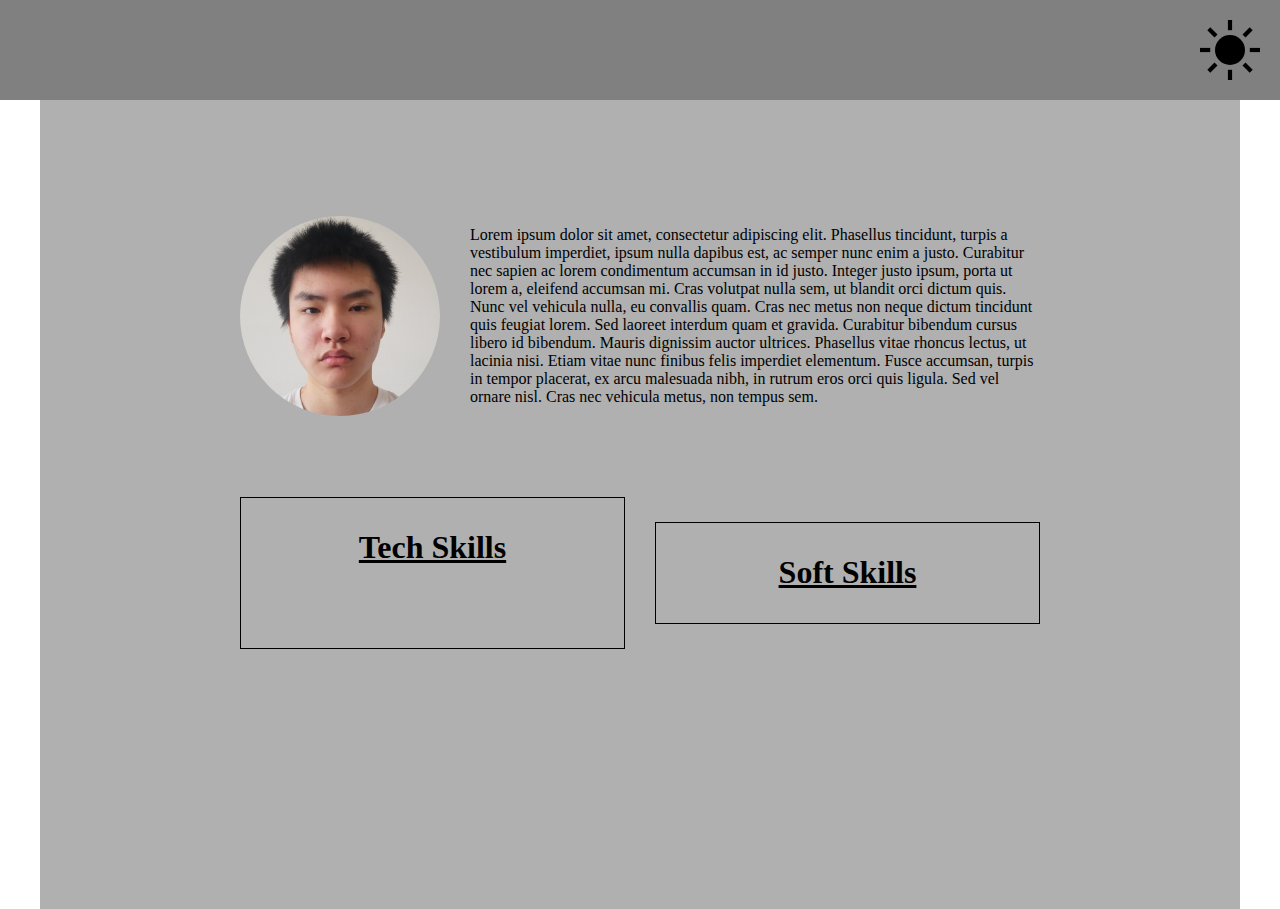
==== index.html @ 19003bbd "second commit" ====
<!DOCTYPE html>
<html lang="en">

<head>
    <meta charset="UTF-8">
    <meta name="viewport" content="width=device-width, initial-scale=1.0">
    <title>Document</title>
    <link rel="stylesheet" href="styles.css">
    <script defer src="js/themeCheck.js">
        //Check system theme and change to it
    </script>
    <script defer src="js/themeChange.js">
        //Theme change script
    </script>
    <script defer src="js/topFunction.js">
        // Button to scroll to top
    </script>
    <script>
        //Magic flash of unstyled content fix for Firefox by declaring an empty variable???
        let FF_FOUC_FIX;
    </script>
</head>

<body onload="themeCheck()">
    <header>
        <input type="image" src="img/dark.svg" alt="Theme change button" id="theme"></button>
    </header>
    <main>
        <div class="div">
            <img src="img/portrait.jpg" alt="Portrait" id="portrait">
            <p>
                Lorem ipsum dolor sit amet, consectetur adipiscing elit. Phasellus tincidunt, turpis a vestibulum
                imperdiet, ipsum nulla dapibus est, ac semper nunc enim a justo. Curabitur nec sapien ac lorem
                condimentum accumsan in id justo. Integer justo ipsum, porta ut lorem a, eleifend accumsan mi. Cras
                volutpat nulla sem, ut blandit orci dictum quis. Nunc vel vehicula nulla, eu convallis quam. Cras nec
                metus non neque dictum tincidunt quis feugiat lorem. Sed laoreet interdum quam et gravida. Curabitur
                bibendum cursus libero id bibendum. Mauris dignissim auctor ultrices. Phasellus vitae rhoncus lectus, ut
                lacinia nisi. Etiam vitae nunc finibus felis imperdiet elementum. Fusce accumsan, turpis in tempor
                placerat, ex arcu malesuada nibh, in rutrum eros orci quis ligula. Sed vel ornare nisl. Cras nec
                vehicula metus, non tempus sem.
            </p>
        </div>
        <div class="div">
            <div class="skills">
                <h1>Tech Skills</h1>
                <ul>
                    <li><img src="" alt=""> </li>
                </ul>
            </div>
            <div class="skills">
                <h1>Soft Skills</h1>
            </div>
        </div>
        <div class="div">

        </div>
        <div class="div">

        </div>
    </main>
    <input type="button" id="topButton" value="^">
    <footer>

    </footer>
</body>

</html>
---- styles.css ----
/*Theme colors*/
:root {
    --header-color: #808080;
    --article-color: #B0B0B0;
    --top-button-color: rgba(196, 196, 196, 0.9);
    --text-color: #000000;
}

[theme="dark"] {
    --header-color: #404040;
    --article-color: #808080;
    --top-button-color: rgba(13, 13, 13, 0.8);
    --text-color: #FFFFFF;
}

/*Background dim when in dark mode*/
.dim {
    box-shadow: inset 0 0 0 1000px rgba(13, 13, 13, .5);
}

html {
    scroll-behavior: smooth;
}

body {
    margin: 0px;
    background-image: none;
}

header {
    width: 100%;
    height: 100px;
    box-sizing: border-box;
    background-color: var(--header-color);
    display: grid;
    grid-template-columns: 1fr auto 1fr;
    align-items: center;
    padding: 0px 20px;
}

#theme {
    width: 60px;
    height: 60px;
    padding: 0;
    border-style: none;
    background-color: transparent;
    grid-column: end;
}

main {
    width: 1040px;
    margin: 0 auto;
    padding: 100px 80px;
    display: flex;
    flex-direction: column;
    gap: 55px;
    align-items: center;
    background-color: var(--article-color);
}

.div {
    width: 800px;
    padding: 10px;
    display: flex;
    gap: 30px;
    align-items: center;
}

#portrait {
        width: 200px;
        height: 200px;
        border-radius: 100%;
}

.skills {
    width: 325px;
    padding: 10px 30px;
    display: flex;
    flex-direction: column;
    align-items: center;
    border: 1px solid #000000;
}

ul {
    list-style: none;
}

h1 {
    text-decoration: underline;
}

#topButton {
    display: none;
    /* Hidden by default */
    position: fixed;
    /* Fixed/sticky position */
    bottom: 20px;
    right: 30px;
    z-index: 99;
    /* Make sure it does not overlap */
    border: none;
    background-color: var(--top-button-color);
    color: var(--text-color);
    cursor: pointer;
    padding: 15px;
    border-radius: 10px;
    font-size: 18px;
}
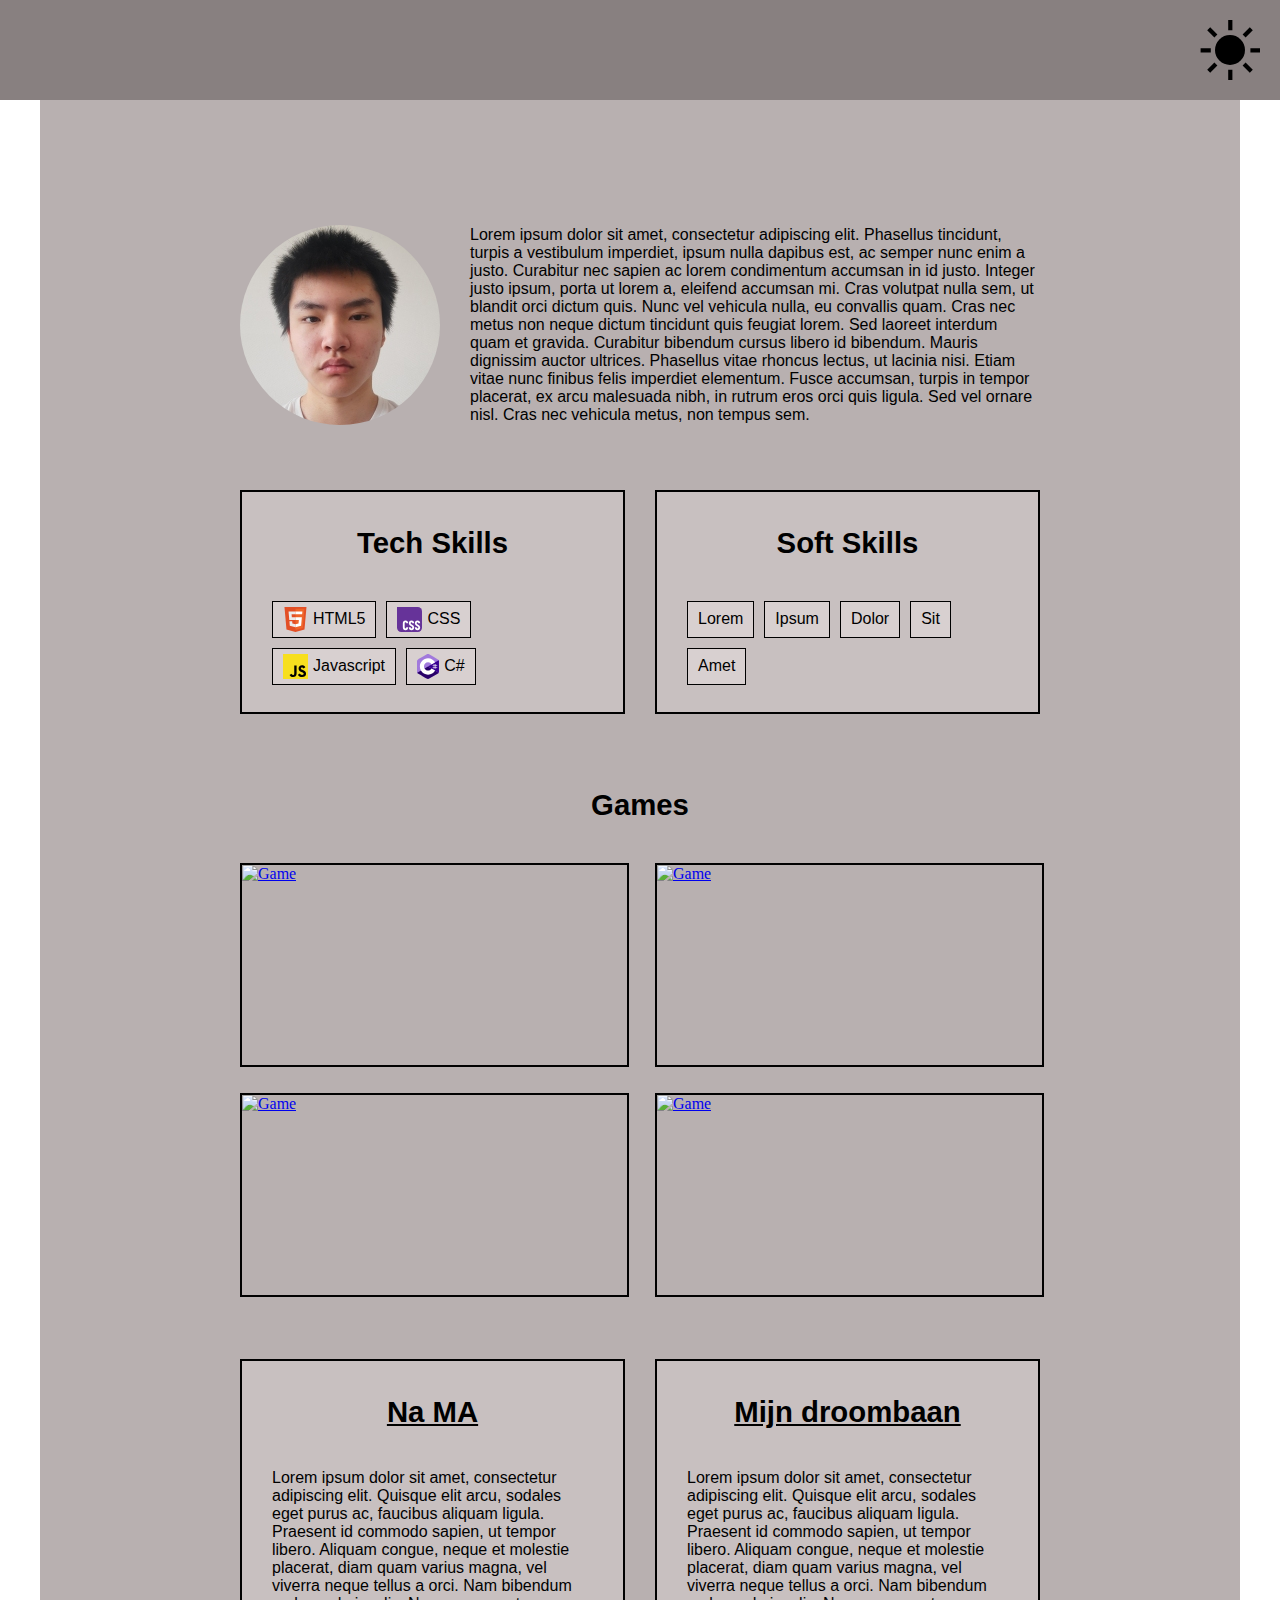
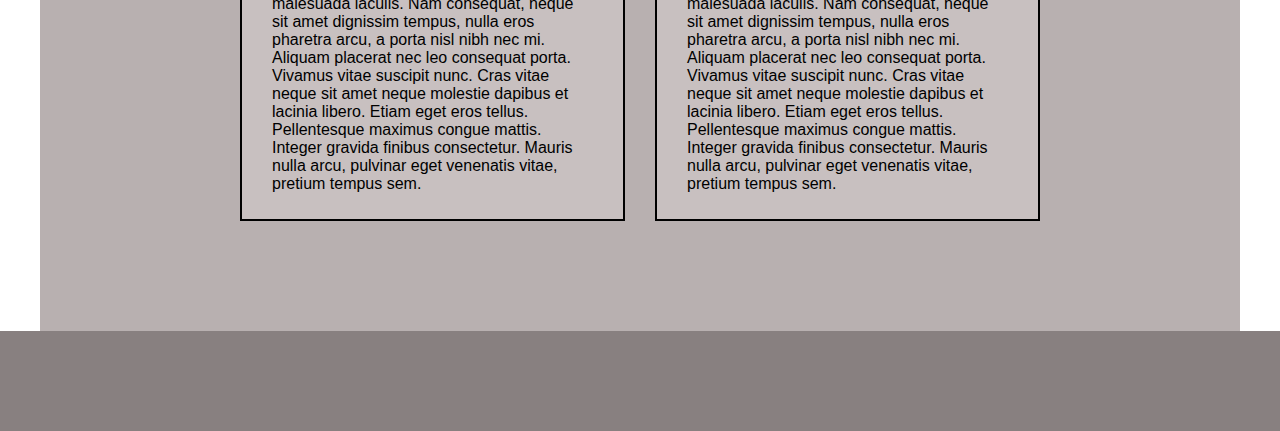
==== commit 9ad184b3: "gallery" ====
--- a/index.html
+++ b/index.html
@@ -1,5 +1,5 @@
 <!DOCTYPE html>
-<html lang="en">
+<html lang="nl">
 
 <head>
     <meta charset="UTF-8">
@@ -23,10 +23,10 @@
 
 <body onload="themeCheck()">
     <header>
-        <input type="image" src="img/dark.svg" alt="Theme change button" id="theme"></button>
+        <input type="image" src="img/moon.svg" alt="Theme change button" id="theme">
     </header>
-    <main>
-        <div class="div">
+    <main id="index">
+        <div>
             <img src="img/portrait.jpg" alt="Portrait" id="portrait">
             <p>
                 Lorem ipsum dolor sit amet, consectetur adipiscing elit. Phasellus tincidunt, turpis a vestibulum
@@ -40,22 +40,63 @@
                 vehicula metus, non tempus sem.
             </p>
         </div>
-        <div class="div">
+        <div>
             <div class="skills">
-                <h1>Tech Skills</h1>
+                <h2>Tech Skills</h2>
                 <ul>
-                    <li><img src="" alt=""> </li>
+                    <li><img src="img/HTML5.svg" alt="HTML5 Logo" class="skill-logo">HTML5</li>
+                    <li><img src="img/CSS.svg" alt="CSS Logo" class="skill-logo">CSS</li>
+                    <li><img src="img/JS.svg" alt="JS Logo" class="skill-logo">Javascript</li>
+                    <li><img src="img/Csharp.svg" alt="C# Logo" class="skill-logo">C#</li>
                 </ul>
             </div>
             <div class="skills">
-                <h1>Soft Skills</h1>
+                <h2>Soft Skills</h2>
+                <ul>
+                    <li>Lorem</li>
+                    <li>Ipsum</li>
+                    <li>Dolor</li>
+                    <li>Sit</li>
+                    <li>Amet</li>
+                </ul>
             </div>
         </div>
-        <div class="div">
-
+        <div id="games">
+            <h2>Games</h2>
+            <ul>
+                <li><a href="game1.html"><img src="" alt="Game"></a></li>
+                <li><a href="game2.html"><img src="" alt="Game"></a></li>
+                <li><a href="game3.html"><img src="" alt="Game"></a></li>
+                <li><a href="game4.html"><img src="" alt="Game"></a></li>
+            </ul>
         </div>
-        <div class="div">
-
+        <div>
+            <section class="future">
+                <h2>Na MA</h2>
+                <p>
+                    Lorem ipsum dolor sit amet, consectetur adipiscing elit. Quisque elit arcu, sodales eget purus ac,
+                    faucibus aliquam ligula. Praesent id commodo sapien, ut tempor libero. Aliquam congue, neque et
+                    molestie placerat, diam quam varius magna, vel viverra neque tellus a orci. Nam bibendum malesuada
+                    iaculis. Nam consequat, neque sit amet dignissim tempus, nulla eros pharetra arcu, a porta nisl nibh
+                    nec mi. Aliquam placerat nec leo consequat porta. Vivamus vitae suscipit nunc. Cras vitae neque sit
+                    amet neque molestie dapibus et lacinia libero. Etiam eget eros tellus. Pellentesque maximus congue
+                    mattis. Integer gravida finibus consectetur. Mauris nulla arcu, pulvinar eget venenatis vitae,
+                    pretium tempus sem.
+                </p>
+            </section>
+            <section class="future">
+                <h2>Mijn droombaan</h2>
+                <p>
+                    Lorem ipsum dolor sit amet, consectetur adipiscing elit. Quisque elit arcu, sodales eget purus ac,
+                    faucibus aliquam ligula. Praesent id commodo sapien, ut tempor libero. Aliquam congue, neque et
+                    molestie placerat, diam quam varius magna, vel viverra neque tellus a orci. Nam bibendum malesuada
+                    iaculis. Nam consequat, neque sit amet dignissim tempus, nulla eros pharetra arcu, a porta nisl nibh
+                    nec mi. Aliquam placerat nec leo consequat porta. Vivamus vitae suscipit nunc. Cras vitae neque sit
+                    amet neque molestie dapibus et lacinia libero. Etiam eget eros tellus. Pellentesque maximus congue
+                    mattis. Integer gravida finibus consectetur. Mauris nulla arcu, pulvinar eget venenatis vitae,
+                    pretium tempus sem.
+                </p>
+            </section>
         </div>
     </main>
     <input type="button" id="topButton" value="^">
--- a/styles.css
+++ b/styles.css
@@ -1,16 +1,20 @@
 /*Theme colors*/
 :root {
-    --header-color: #808080;
-    --article-color: #B0B0B0;
-    --top-button-color: rgba(196, 196, 196, 0.9);
+    --header-color: #505058;
+    --article-color: #808088;
+    --div-color: #707078;
+    --top-button-color: rgba(40, 40, 40, 0.8);
+    --skill-color: #808088;
+    --text-color: #FFFFFF;
+}
+
+[theme="light"] {
+    --header-color: #888080;
+    --article-color: #B8B0B0;
     --text-color: #000000;
-}
-
-[theme="dark"] {
-    --header-color: #404040;
-    --article-color: #808080;
-    --top-button-color: rgba(13, 13, 13, 0.8);
-    --text-color: #FFFFFF;
+    --top-button-color: rgba(175, 175, 175, 0.9);
+    --skill-color: #D8D0D0;
+    --div-color: #C8C0C0;
 }
 
 /*Background dim when in dark mode*/
@@ -24,7 +28,7 @@
 
 body {
     margin: 0px;
-    background-image: none;
+    background-image: "img/GarfieldPlanet.png";
 }
 
 header {
@@ -53,12 +57,32 @@
     padding: 100px 80px;
     display: flex;
     flex-direction: column;
-    gap: 55px;
+    gap: 30px;
     align-items: center;
     background-color: var(--article-color);
 }
 
-.div {
+#index {
+    background-image: none;
+}
+
+#game1 {
+    background-image: none;
+}
+
+#game2 {
+    background-image: none;
+}
+
+#game3 {
+    background-image: none;
+}
+
+#game4 {
+    background-image: none;
+}
+
+div {
     width: 800px;
     padding: 10px;
     display: flex;
@@ -67,26 +91,160 @@
 }
 
 #portrait {
-        width: 200px;
-        height: 200px;
-        border-radius: 100%;
+    width: 200px;
+    height: 200px;
+    border-radius: 100%;
+}
+
+p {
+    font-family: Arial, Helvetica, sans-serif;
+    color: var(--text-color);
+}
+
+h2 {
+    font-size: 22pt;
+    font-family: Arial, Helvetica, sans-serif;
+    color: var(--text-color);
+}
+
+ul {
+    list-style: none;
+    display: flex;
+    gap: 10px;
+    flex-wrap: wrap;
+    padding: 0;
 }
 
 .skills {
     width: 325px;
+    height: 200px;
     padding: 10px 30px;
-    display: flex;
-    flex-direction: column;
-    align-items: center;
+    flex-direction: column;
+    gap: 0;
+    align-items: center;
+    border: 2px solid #000000;
+    background-color: var(--div-color);
+}
+
+.skills > ul > li {
+    height: 25px;
+    padding: 5px 10px;
+    display: flex;
+    gap: 5px;
+    align-items: center;
+    font-family: Arial, Helvetica, sans-serif;
+    color: var(--text-color);
+    background-color: var(--skill-color);
     border: 1px solid #000000;
 }
 
-ul {
-    list-style: none;
-}
-
-h1 {
+.skill-logo {
+    max-width: 25px;
+    height: 25px;
+}
+
+#games {
+    flex-direction: column;
+    justify-content: center;
+    gap: 0;
+}
+
+#games > h1 {
+    font-family: Arial, Helvetica, sans-serif;
+    color: var(--text-color);
+}
+
+#games > ul {
+    gap: 30px;
+}
+
+#games > ul > li {
+    box-sizing: content-box;
+    width: 385px;
+    height: 200px;
+}
+
+a {
+    display: block;
+    border: 2px solid #000000;
+    width: 100%;
+    height: 100%;
+}
+
+.future {
+    width: 325px;
+    padding: 10px 30px;
+    display: flex;
+    flex-direction: column;
+    align-items: center;
+    border: 2px solid #000000;
+    background-color: var(--div-color);
+}
+
+.future > h2 {
     text-decoration: underline;
+}
+
+#gameImage {
+    width: 800px;
+    height: 300px;
+    border: 2px solid #000000;
+}
+
+#gameDescription {
+    width: 800px;
+    margin: 30px 0;
+    display: flex;
+    flex-direction: column;
+    align-items: center;
+}
+
+#gameDescription > h2 {
+    margin: 0;
+}
+
+#gallery {
+    position: relative;
+    display: flex;
+    flex-direction: column;
+    align-items: center;
+    gap: 0;
+    border: 2px solid #000000;
+    background-color: var(--div-color);
+}
+
+.galleryImage {
+    width: 192px;
+    height: 108px;
+    background-color: #000000;
+}
+
+#galleryLeftButton, #galleryRightButton {
+    position: absolute;
+    font-weight: bold;
+    width: 25px;
+    height: 25px;
+    border: none;
+    border-radius: 50%;
+}
+
+#galleryLeftButton {
+    left: 12%;
+    bottom: 30%;
+}
+
+#galleryRightButton {
+    right: 12%;
+    bottom: 30%;
+}
+
+footer {
+    width: 100%;
+    height: 100px;
+    box-sizing: border-box;
+    background-color: var(--header-color);
+    align-items: center;
+    padding: 0px 20px;
 }
 
 #topButton {
@@ -102,7 +260,7 @@
     background-color: var(--top-button-color);
     color: var(--text-color);
     cursor: pointer;
-    padding: 15px;
+    padding: 10px 15px;
     border-radius: 10px;
-    font-size: 18px;
+    font-size: 24px;
 }